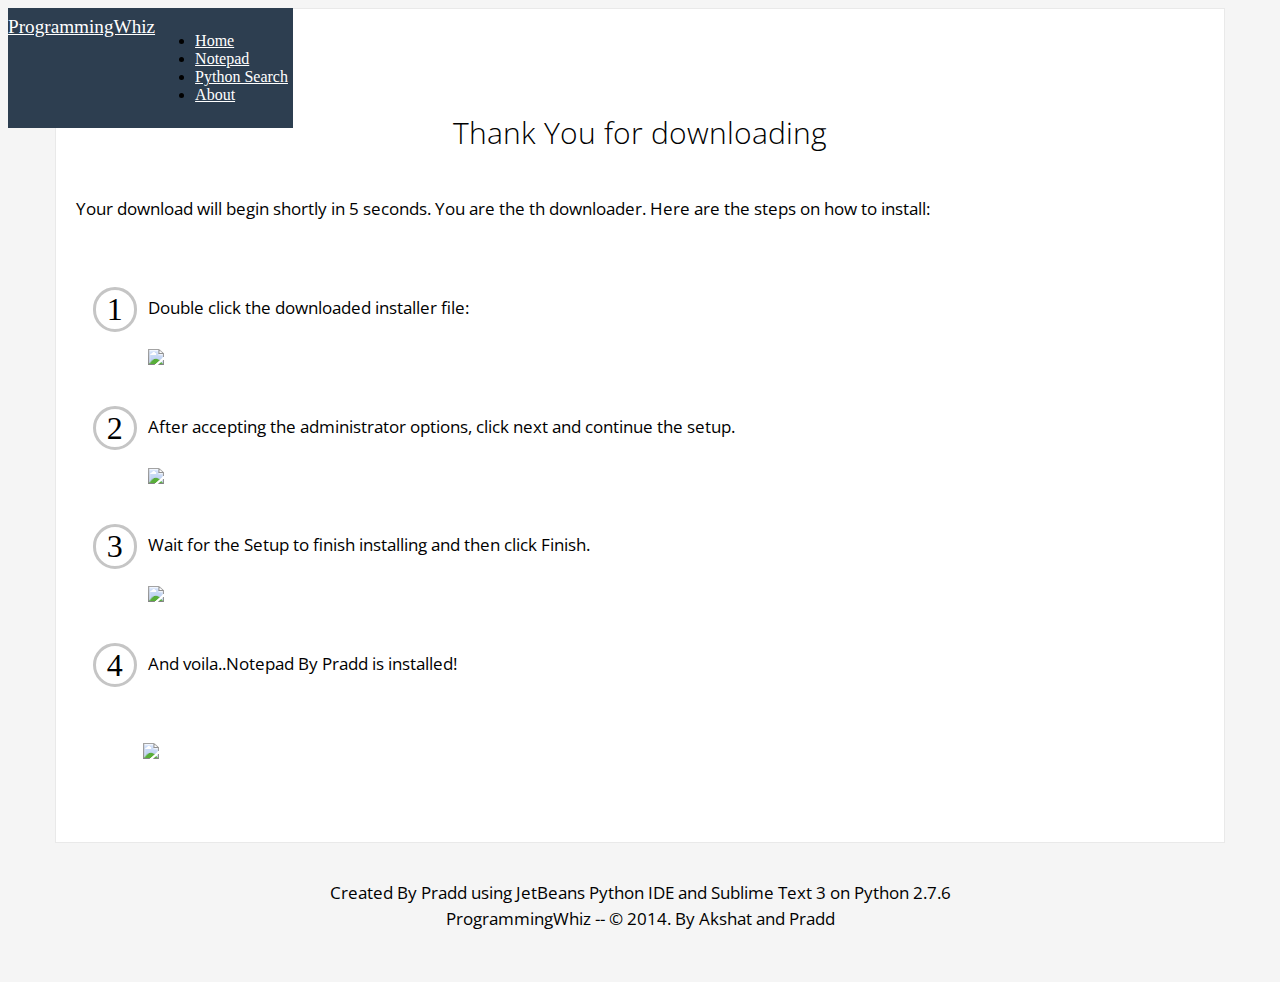
==== index.html @ 6b5e245b "Create index.html" ====
<!DOCTYPE HTML>
<html>
<head>
<title>Notepad By Pradd</title>
    <meta name="viewport" content="width=device-width, initial-scale=1">

<link rel="stylesheet" href="http://yui.yahooapis.com/pure/0.5.0/pure-min.css">
<!--[if lte IE 8]>
    <link rel="stylesheet" href="http://yui.yahooapis.com/pure/0.5.0/grids-responsive-old-ie-min.css">
<![endif]-->
<!--[if gt IE 8]><!-->
    <link rel="stylesheet" href="http://yui.yahooapis.com/pure/0.5.0/grids-responsive-min.css">
<!--<![endif]-->
    <link href='http://fonts.googleapis.com/css?family=Open+Sans:400,300' rel='stylesheet' type='text/css'>
<meta name="apple-mobile-web-app-capable" content="yes"/>
    <meta name="author" content="Akshat Tripathi , Pradipta Bora"/>
    <meta property="og:title" content="Programming Whiz">
    <meta http-equiv="Content-Type" content="text/html; charset=UTF-8" />
<meta property="og:type" content="article">
<style>
p {
font-family: 'Open Sans', sans-serif;
font-size: 17px;
line-height: 1.5;
padding: 8px 5px 14px 5px;
}
h2{
font-family: 'Open Sans', sans-serif;
font-size: 30px;
line-height: 1.1;
padding: 8px 5px 14px 5px;
font-weight:lighter;
}
h3{
font-family: 'Open Sans', sans-serif;
font-size: 25px;
line-height: 1.1;
padding: 9px 5px 14px 5px;
font-weight:lighter;
}
h4{
font-family: 'Open Sans', sans-serif;
font-size: 21px;
line-height: 1.5;
font-weight:lighter;
padding: 9px 5px 14px 5px;
}
@media (min-width: 692px){
 .main{
  max-width:90%;
 }
}
@media (max-width: 692px){
 .main{
  max-width:100%;
 }
 .cs{
  display:center;
 }
}
.main{
  border: 1px solid #E9E9E9;
border-radius: 0px;
box-shadow: 0px 0px 0px #E6E6E6;
background-color: #FFF;
}
body{
  background: none repeat scroll 0% 0% #F5F5F5;
}
.pure-menu li a{
  color:white;

}
.pure-menu li a:hover{
  color:#6FBEF3;
  background-color:#2d3e50;
}
ol.simple-list {
    list-style-type: none;
    list-style-type: decimal !ie; /*IE 7- hack*/

    margin: 0;
    margin-left: 3em;
    padding: 0;

    counter-reset: li-counter;
}
ol.simple-list > li{
    position: relative;
    margin-bottom: 20px;
    padding-left: 0.5em;
    min-height: 3em;
    border-left: 2px solid #CCCCCC;
}
ol.simple-list > li:before {
    position: absolute;
    top: 0;
    left: -1em;
    width: 0.8em;

    font-size: 1.5em;
    line-height: 1;
    font-weight: bold;
    text-align: right;
    color: #464646;

    content: counter(li-counter);
    counter-increment: li-counter;
}
ol.circles-list {
    list-style-type: none;
    list-style-type: decimal !ie; /*IE 7- hack*/

    margin: 0;
    margin-left: 4em;
    padding: 0;

    counter-reset: li-counter;
}
ol.circles-list > li{
    position: relative;
    margin-bottom: 20px;
    padding-left: 0.5em;
    min-height: 3em;
}
ol.circles-list > li:before {
    position: absolute;
    top: 0;
    left: -1.33em;
    width: 1.2em;
    height: 1.2em;

    font-size: 2em;
    line-height: 1.2;
    text-align: center;
    color: black;

    border: 3px solid #c5c5c5;
    border-radius: 50%;
    background-color: white;
    content: counter(li-counter);
    counter-increment: li-counter;
}
textarea.custom{
    resize:none;
    border:1px solid #eee;
    border-radius:15px;
    color:white;
    padding:10px;
    font-family: 'Open Sans',sans-serif;
    width:100%;
    background-color:#1d1f21;
}
.button-success,
        .button-error,
        .button-warning,
        .button-secondary {
            color: white;
            border-radius: 4px;
            text-shadow: 0 1px 1px rgba(0, 0, 0, 0.2);
        }

        .button-success {
            background: rgb(28, 184, 65); /* this is a green */
        }

        .button-error {
            background: rgb(202, 60, 60); /* this is a maroon */
        }

        .button-warning {
            background: rgb(223, 117, 20); /* this is an orange */
        }

        .button-secondary {
            background: rgb(66, 184, 221); /* this is a light blue */
        }


</style>

</head>
<body>
<div class="pure-menu pure-menu-open pure-menu-horizontal" style="position:fixed;padding-top:8px;padding-bottom:8px;background: #2d3e50;">
<a href="#" class="pure-menu-heading" style="color: white;
font-weight: 400;
font-size: 120%;">ProgrammingWhiz</a>
<ul class="cs" style="float:right;padding-right:5px;">
    <li><a href="#"> Home </a></li>
    <li><a href="#">Notepad</a></li>
    <li><a href="#">Python Search</a></li>
    <li><a href="#">About</a></li>
    </ul>
</div>
<div class="main" style="margin:0px auto;min-height:100%;padding-left:15px;padding-right:15px;padding-top:20px;padding-bottom:20px;"><br><br><br>
<h2 align="center">Thank You for downloading</h2>
<p><span id="time">Your download will begin shortly in 5 seconds</span>. You are the <?php
$file = fopen('num.txt','r');
$con = fread($file,1000);
fclose($file);
$nu = $con +1;
$de = fopen('num.txt','w');
fwrite($de,$nu);
echo $nu;


?>th downloader. Here are the steps on how to install:</p><br>

<ol class="circles-list">

<li><p>Double click the downloaded installer file:<br><br>
    <img src="../../img/step1.jpg" style="max-width:100%;"></p></li>

<li><p>After accepting the administrator options, click next and continue the setup.<br><br>
    <img src="../../img/step2.jpg" style="max-width:100%;"></p></li>

<li><p>Wait for the Setup to finish installing and then click Finish.<br><br>
    <img src="../../img/step4.jpg" style="max-width:100%;"></p></li>

<li><p>And voila..Notepad By Pradd is installed!</p><br><br>
<img src="../../img/step5.jpg" style="max-width:100%;"></p></li>

</ol>







</div>
<footer style="padding:12px; text-align:center">

<p>Created By Pradd using JetBeans Python IDE and Sublime Text 3 on Python 2.7.6 <br>
ProgrammingWhiz -- &copy; 2014. By Akshat and Pradd</p>
</footer>
<script type="text/javascript">
var t= 4;
function dxo(){
  window.location='Notepad By Pradd.exe';

 }
 function lop(){
    var x = document.getElementById('time');
    if (t===0){
        x.innerHTML = "Download started";
        t="x";
    }
    else if(t==="x"){

    }
    else {
    x.innerHTML = "Your download will begin shortly in " + t + ' seconds';
    t--;
}
 }
 setTimeout('dxo()',5000);
 setInterval('lop()',1000);

</script>
</body>
</html>
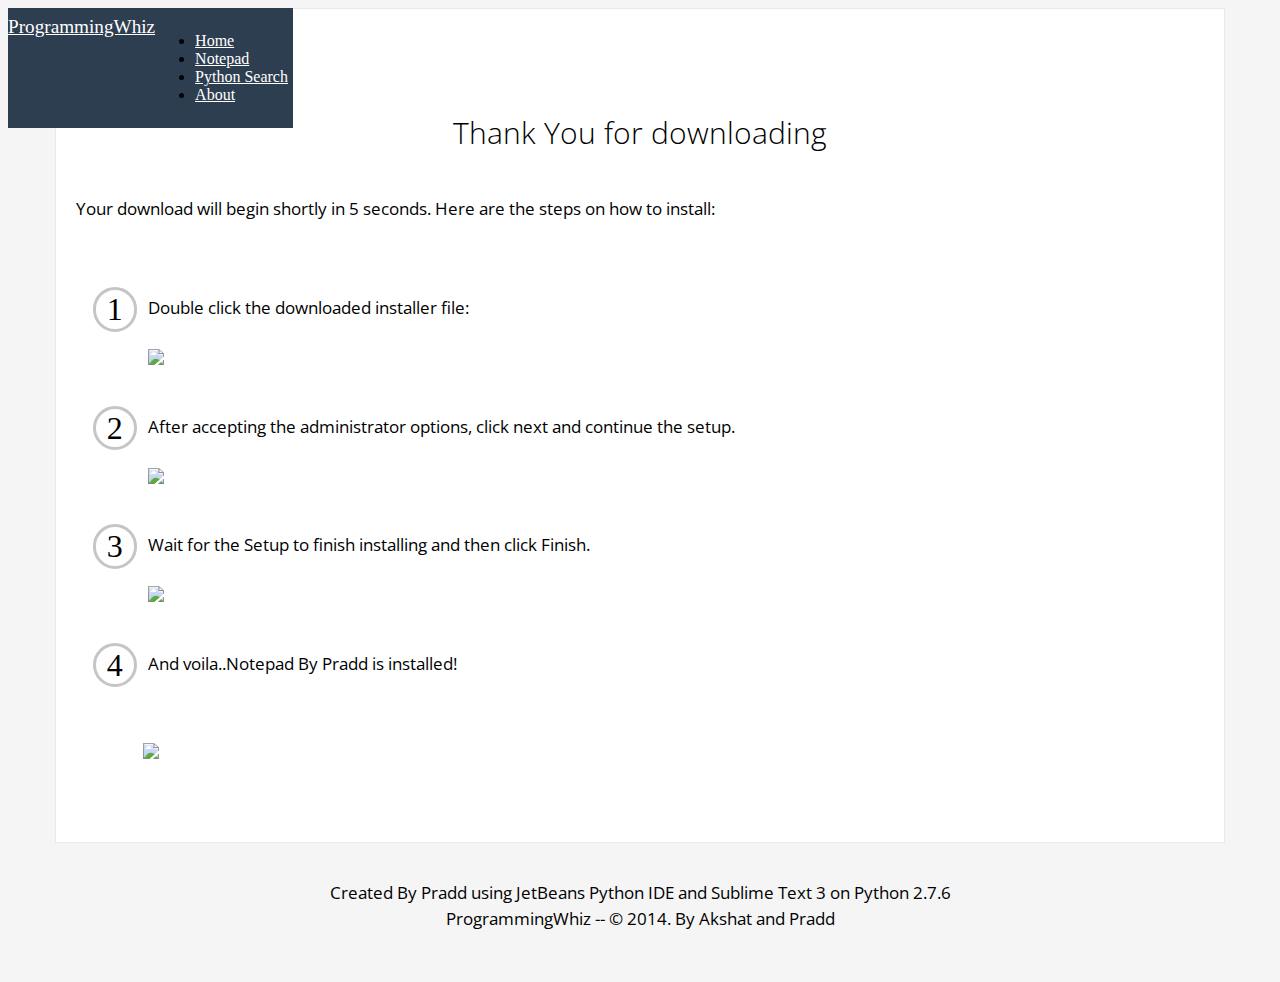
==== commit a297e9bb: "Update index.html" ====
--- a/index.html
+++ b/index.html
@@ -194,31 +194,21 @@
 </div>
 <div class="main" style="margin:0px auto;min-height:100%;padding-left:15px;padding-right:15px;padding-top:20px;padding-bottom:20px;"><br><br><br>
 <h2 align="center">Thank You for downloading</h2>
-<p><span id="time">Your download will begin shortly in 5 seconds</span>. You are the <?php
-$file = fopen('num.txt','r');
-$con = fread($file,1000);
-fclose($file);
-$nu = $con +1;
-$de = fopen('num.txt','w');
-fwrite($de,$nu);
-echo $nu;
-
-
-?>th downloader. Here are the steps on how to install:</p><br>
+<p><span id="time">Your download will begin shortly in 5 seconds</span>. Here are the steps on how to install:</p><br>
 
 <ol class="circles-list">
 
 <li><p>Double click the downloaded installer file:<br><br>
-    <img src="../../img/step1.jpg" style="max-width:100%;"></p></li>
+    <img src="http://www.programmingwhiz.hol.es/img/step1.jpg" style="max-width:100%;"></p></li>
 
 <li><p>After accepting the administrator options, click next and continue the setup.<br><br>
-    <img src="../../img/step2.jpg" style="max-width:100%;"></p></li>
+    <img src="http://www.programmingwhiz.hol.es/img/step2.jpg" style="max-width:100%;"></p></li>
 
 <li><p>Wait for the Setup to finish installing and then click Finish.<br><br>
-    <img src="../../img/step4.jpg" style="max-width:100%;"></p></li>
+    <img src="http://www.programmingwhiz.hol.es/img/step4.jpg" style="max-width:100%;"></p></li>
 
 <li><p>And voila..Notepad By Pradd is installed!</p><br><br>
-<img src="../../img/step5.jpg" style="max-width:100%;"></p></li>
+<img src="http://www.programmingwhiz.hol.es/img/step5.jpg" style="max-width:100%;"></p></li>
 
 </ol>
 
@@ -237,7 +227,7 @@
 <script type="text/javascript">
 var t= 4;
 function dxo(){
-  window.location='Notepad By Pradd.exe';
+  window.location='notepad-by-pradd.exe';
 
  }
  function lop(){
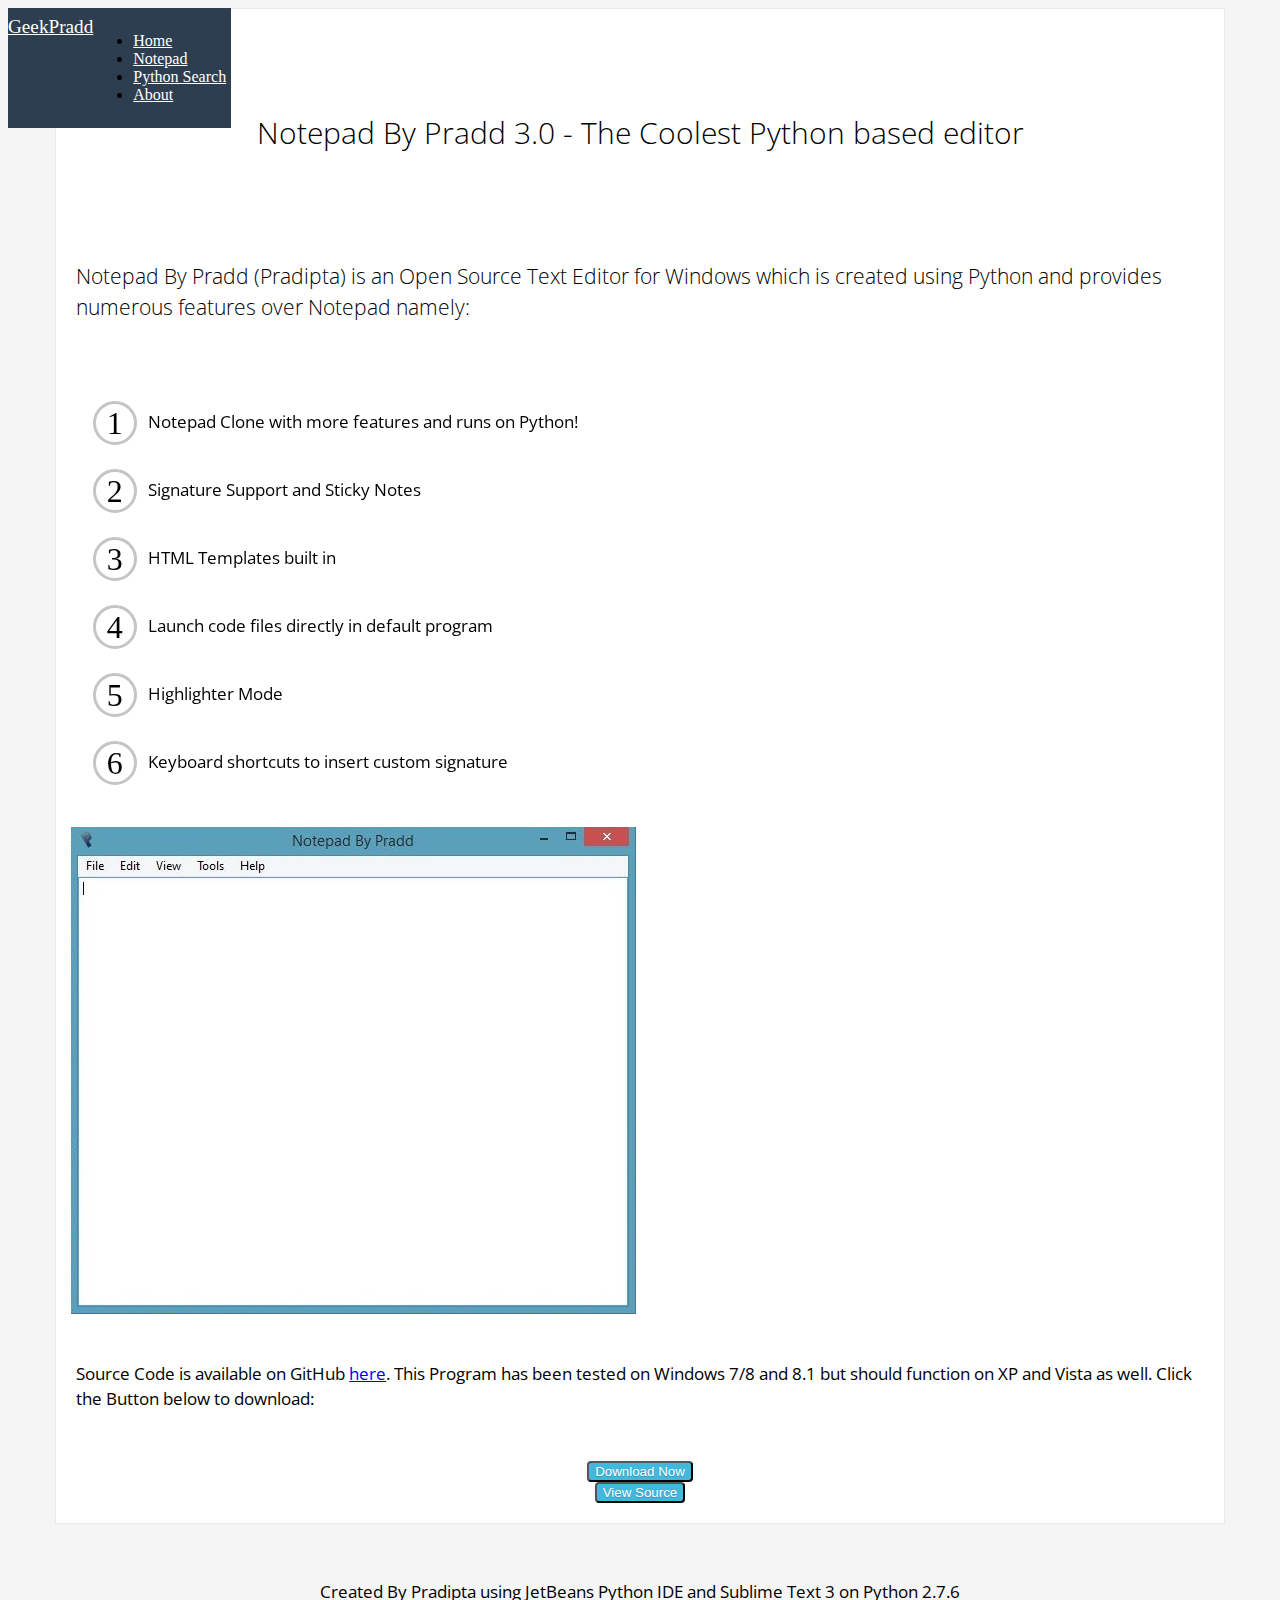
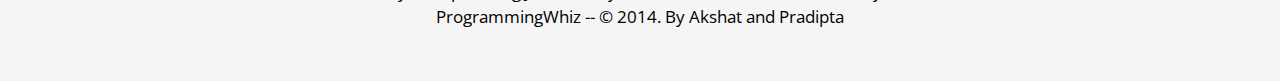
==== commit 937a6a35: "Fixed Images" ====
--- a/index.html
+++ b/index.html
@@ -2,9 +2,10 @@
 <html>
 <head>
 <title>Notepad By Pradd</title>
+
+<link rel="stylesheet" href="http://yui.yahooapis.com/pure/0.5.0/pure-min.css">
     <meta name="viewport" content="width=device-width, initial-scale=1">
 
-<link rel="stylesheet" href="http://yui.yahooapis.com/pure/0.5.0/pure-min.css">
 <!--[if lte IE 8]>
     <link rel="stylesheet" href="http://yui.yahooapis.com/pure/0.5.0/grids-responsive-old-ie-min.css">
 <![endif]-->
@@ -14,10 +15,10 @@
     <link href='http://fonts.googleapis.com/css?family=Open+Sans:400,300' rel='stylesheet' type='text/css'>
 <meta name="apple-mobile-web-app-capable" content="yes"/>
     <meta name="author" content="Akshat Tripathi , Pradipta Bora"/>
-    <meta property="og:title" content="Programming Whiz">
+
     <meta http-equiv="Content-Type" content="text/html; charset=UTF-8" />
 <meta property="og:type" content="article">
-<style>
+<style type="text/css">
 p {
 font-family: 'Open Sans', sans-serif;
 font-size: 17px;
@@ -176,7 +177,6 @@
             background: rgb(66, 184, 221); /* this is a light blue */
         }
 
-
 </style>
 
 </head>
@@ -184,76 +184,61 @@
 <div class="pure-menu pure-menu-open pure-menu-horizontal" style="position:fixed;padding-top:8px;padding-bottom:8px;background: #2d3e50;">
 <a href="#" class="pure-menu-heading" style="color: white;
 font-weight: 400;
-font-size: 120%;">ProgrammingWhiz</a>
+font-size: 120%;">GeekPradd</a>
 <ul class="cs" style="float:right;padding-right:5px;">
     <li><a href="#"> Home </a></li>
     <li><a href="#">Notepad</a></li>
     <li><a href="#">Python Search</a></li>
     <li><a href="#">About</a></li>
     </ul>
-</div>
+    </div>
 <div class="main" style="margin:0px auto;min-height:100%;padding-left:15px;padding-right:15px;padding-top:20px;padding-bottom:20px;"><br><br><br>
-<h2 align="center">Thank You for downloading</h2>
-<p><span id="time">Your download will begin shortly in 5 seconds</span>. Here are the steps on how to install:</p><br>
-
+<h2 align="center">Notepad By Pradd 3.0 - The Coolest Python based editor </h2>
+
+<br><br>
+<div class="pure-g">
+<div class="pure-u-1 pure-u-md-1-2">
+<h4 style='padding-right:6px;'>Notepad By Pradd (Pradipta) is an Open Source Text Editor for Windows which is created using Python and provides numerous features over Notepad namely:</h4><br>
 <ol class="circles-list">
-
-<li><p>Double click the downloaded installer file:<br><br>
-    <img src="http://www.programmingwhiz.hol.es/img/step1.jpg" style="max-width:100%;"></p></li>
-
-<li><p>After accepting the administrator options, click next and continue the setup.<br><br>
-    <img src="http://www.programmingwhiz.hol.es/img/step2.jpg" style="max-width:100%;"></p></li>
-
-<li><p>Wait for the Setup to finish installing and then click Finish.<br><br>
-    <img src="http://www.programmingwhiz.hol.es/img/step4.jpg" style="max-width:100%;"></p></li>
-
-<li><p>And voila..Notepad By Pradd is installed!</p><br><br>
-<img src="http://www.programmingwhiz.hol.es/img/step5.jpg" style="max-width:100%;"></p></li>
-
+<li><p>Notepad Clone with more features and runs on Python!</p></li>
+<li><p>Signature Support and Sticky Notes</p></li>
+<li><p>HTML Templates built in</p></li>
+<li><p>Launch code files directly in default program</p></li>
+<li><p>Highlighter Mode</p></li>
+<li><p>Keyboard shortcuts to insert custom signature</p></li>
 </ol>
-
-
-
-
-
-
-
-</div>
+</div>
+<div class="pure-u-1 pure-u-md-1-2">
+<br>
+<img src="img/f.JPG" style="max-width:100%;" />
+</div>
+
+</div>
+<br>
+<p> Source Code is available on GitHub <a href="https://github.com/geekpradd/Notepad-By-Pradd-/">here</a>. This Program has been tested on Windows 7/8 and 8.1 but should function on XP and Vista as well. Click the Button below to download:</p><br>
+<div class="pure-g">
+<div class="pure-u-1-2">
+<center><button onclick="download()" class="button-secondary pure-button">Download Now</button></center>
+</div>
+<div class="pure-u-1-2">
+<center><button onclick="source()" class="button-secondary pure-button">View Source</button></center>
+</div>
+
+
+</div></div>
+<br>
 <footer style="padding:12px; text-align:center">
 
-<p>Created By Pradd using JetBeans Python IDE and Sublime Text 3 on Python 2.7.6 <br>
-ProgrammingWhiz -- &copy; 2014. By Akshat and Pradd</p>
+<p>Created By Pradipta using JetBeans Python IDE and Sublime Text 3 on Python 2.7.6 <br>
+ProgrammingWhiz -- &copy; 2014. By Akshat and Pradipta</p>
 </footer>
 <script type="text/javascript">
-var t= 4;
-function dxo(){
-  window.location='notepad-by-pradd.exe';
-
- }
- function lop(){
-    var x = document.getElementById('time');
-    if (t===0){
-        x.innerHTML = "Download started";
-        t="x";
-    }
-    else if(t==="x"){
-
-    }
-    else {
-    x.innerHTML = "Your download will begin shortly in " + t + ' seconds';
-    t--;
-}
- }
- setTimeout('dxo()',5000);
- setInterval('lop()',1000);
-
+function download(){
+  window.location = "download.html";
+}
+function source(){
+    window.location = "https://github.com/geekpradd/Notepad-By-Pradd-/";
+}
 </script>
 </body>
 </html>
-
-
-
-
-
-
-
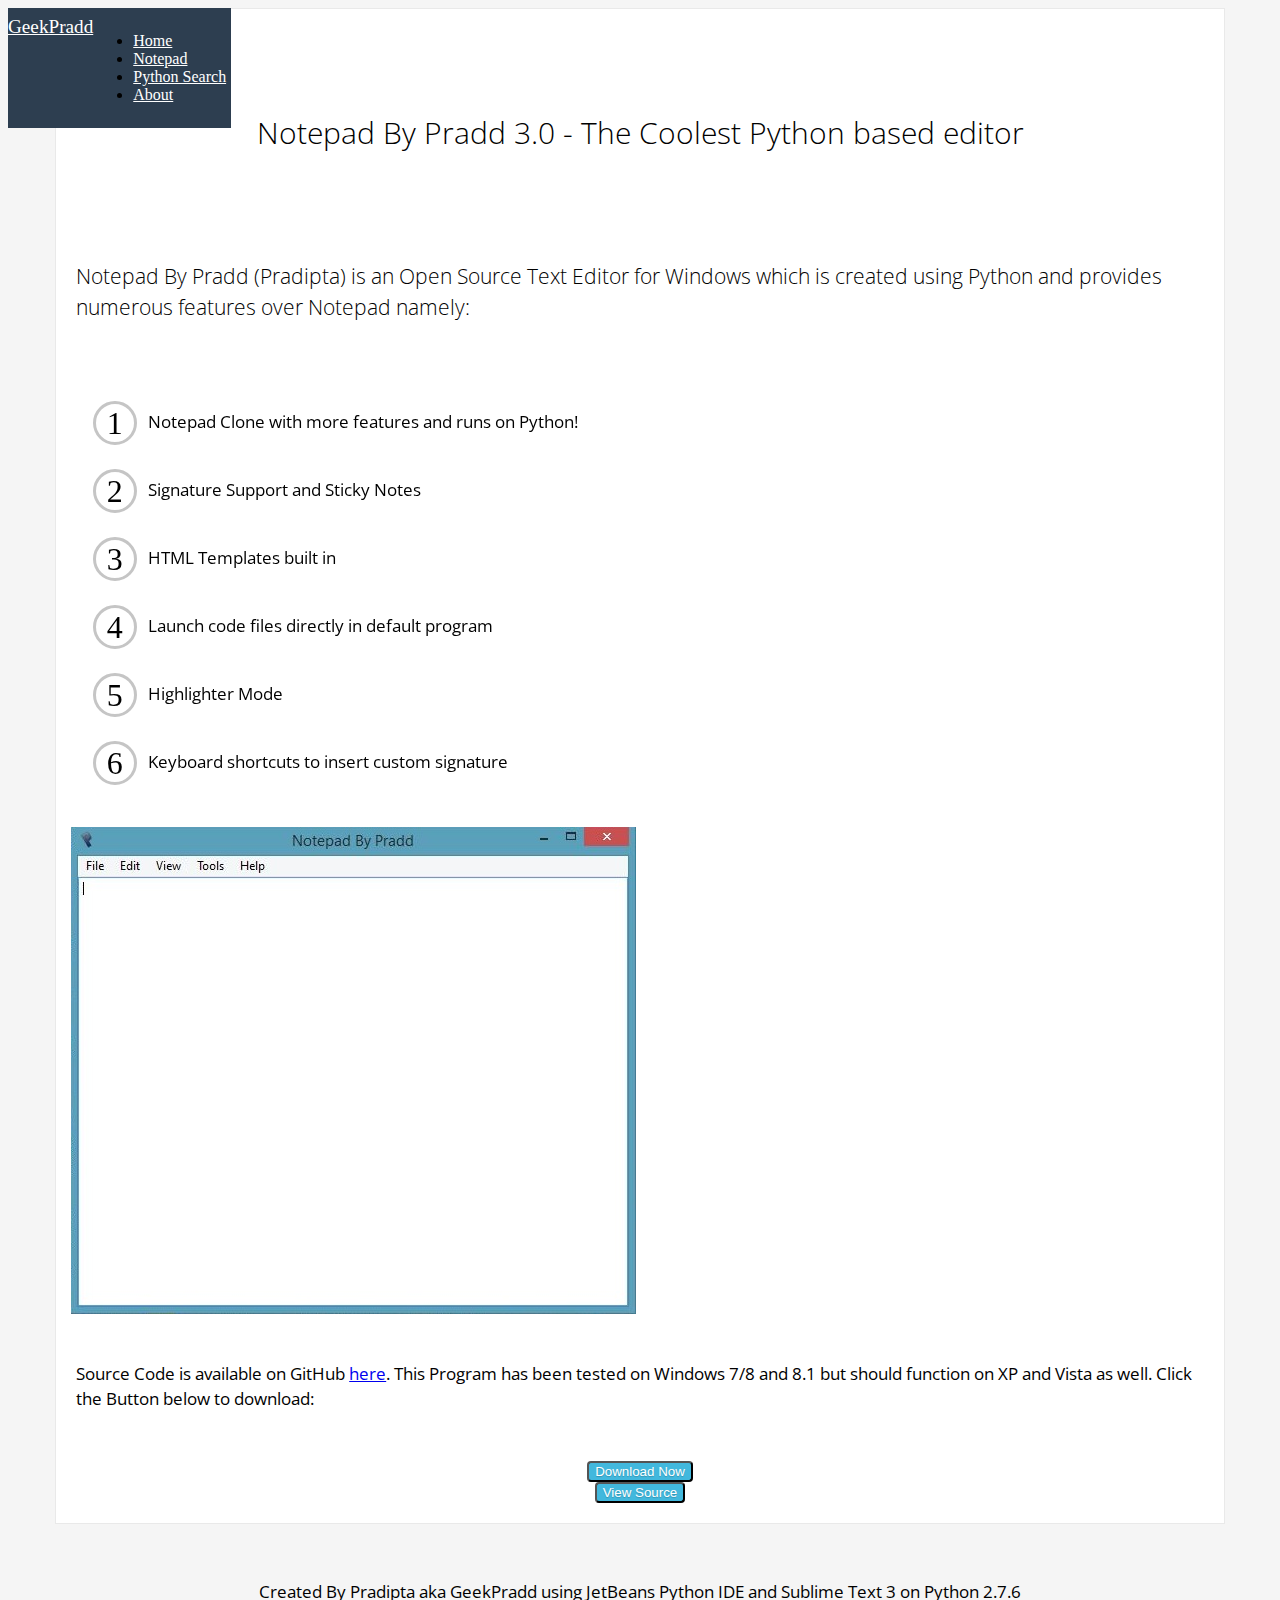
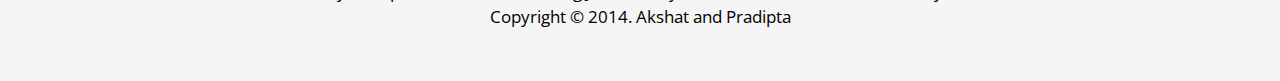
==== commit 632e6357: "Separated CSS" ====
--- a/index.html
+++ b/index.html
@@ -18,166 +18,7 @@
 
     <meta http-equiv="Content-Type" content="text/html; charset=UTF-8" />
 <meta property="og:type" content="article">
-<style type="text/css">
-p {
-font-family: 'Open Sans', sans-serif;
-font-size: 17px;
-line-height: 1.5;
-padding: 8px 5px 14px 5px;
-}
-h2{
-font-family: 'Open Sans', sans-serif;
-font-size: 30px;
-line-height: 1.1;
-padding: 8px 5px 14px 5px;
-font-weight:lighter;
-}
-h3{
-font-family: 'Open Sans', sans-serif;
-font-size: 25px;
-line-height: 1.1;
-padding: 9px 5px 14px 5px;
-font-weight:lighter;
-}
-h4{
-font-family: 'Open Sans', sans-serif;
-font-size: 21px;
-line-height: 1.5;
-font-weight:lighter;
-padding: 9px 5px 14px 5px;
-}
-@media (min-width: 692px){
- .main{
-  max-width:90%;
- }
-}
-@media (max-width: 692px){
- .main{
-  max-width:100%;
- }
- .cs{
-  display:center;
- }
-}
-.main{
-  border: 1px solid #E9E9E9;
-border-radius: 0px;
-box-shadow: 0px 0px 0px #E6E6E6;
-background-color: #FFF;
-}
-body{
-  background: none repeat scroll 0% 0% #F5F5F5;
-}
-.pure-menu li a{
-  color:white;
-
-}
-.pure-menu li a:hover{
-  color:#6FBEF3;
-  background-color:#2d3e50;
-}
-ol.simple-list {
-    list-style-type: none;
-    list-style-type: decimal !ie; /*IE 7- hack*/
-
-    margin: 0;
-    margin-left: 3em;
-    padding: 0;
-
-    counter-reset: li-counter;
-}
-ol.simple-list > li{
-    position: relative;
-    margin-bottom: 20px;
-    padding-left: 0.5em;
-    min-height: 3em;
-    border-left: 2px solid #CCCCCC;
-}
-ol.simple-list > li:before {
-    position: absolute;
-    top: 0;
-    left: -1em;
-    width: 0.8em;
-
-    font-size: 1.5em;
-    line-height: 1;
-    font-weight: bold;
-    text-align: right;
-    color: #464646;
-
-    content: counter(li-counter);
-    counter-increment: li-counter;
-}
-ol.circles-list {
-    list-style-type: none;
-    list-style-type: decimal !ie; /*IE 7- hack*/
-
-    margin: 0;
-    margin-left: 4em;
-    padding: 0;
-
-    counter-reset: li-counter;
-}
-ol.circles-list > li{
-    position: relative;
-    margin-bottom: 20px;
-    padding-left: 0.5em;
-    min-height: 3em;
-}
-ol.circles-list > li:before {
-    position: absolute;
-    top: 0;
-    left: -1.33em;
-    width: 1.2em;
-    height: 1.2em;
-
-    font-size: 2em;
-    line-height: 1.2;
-    text-align: center;
-    color: black;
-
-    border: 3px solid #c5c5c5;
-    border-radius: 50%;
-    background-color: white;
-    content: counter(li-counter);
-    counter-increment: li-counter;
-}
-textarea.custom{
-    resize:none;
-    border:1px solid #eee;
-    border-radius:15px;
-    color:white;
-    padding:10px;
-    font-family: 'Open Sans',sans-serif;
-    width:100%;
-    background-color:#1d1f21;
-}
-.button-success,
-        .button-error,
-        .button-warning,
-        .button-secondary {
-            color: white;
-            border-radius: 4px;
-            text-shadow: 0 1px 1px rgba(0, 0, 0, 0.2);
-        }
-
-        .button-success {
-            background: rgb(28, 184, 65); /* this is a green */
-        }
-
-        .button-error {
-            background: rgb(202, 60, 60); /* this is a maroon */
-        }
-
-        .button-warning {
-            background: rgb(223, 117, 20); /* this is an orange */
-        }
-
-        .button-secondary {
-            background: rgb(66, 184, 221); /* this is a light blue */
-        }
-
-</style>
+<link rel="stylesheet" type="text/css" href="css/default.css" />
 
 </head>
 <body>
@@ -186,10 +27,10 @@
 font-weight: 400;
 font-size: 120%;">GeekPradd</a>
 <ul class="cs" style="float:right;padding-right:5px;">
-    <li><a href="#"> Home </a></li>
-    <li><a href="#">Notepad</a></li>
-    <li><a href="#">Python Search</a></li>
-    <li><a href="#">About</a></li>
+<li><a href="https://github.com/geekpradd/">Home</a></li>
+    <li><a href="http://geekpradd.github.io/Notepad-By-Pradd-/">Notepad</a></li>
+    <li><a href="https://github.com/geekpradd/search-python">Python Search</a></li>
+    <li><a href="https://github.com/geekpradd/">About</a></li>
     </ul>
     </div>
 <div class="main" style="margin:0px auto;min-height:100%;padding-left:15px;padding-right:15px;padding-top:20px;padding-bottom:20px;"><br><br><br>
@@ -229,8 +70,8 @@
 <br>
 <footer style="padding:12px; text-align:center">
 
-<p>Created By Pradipta using JetBeans Python IDE and Sublime Text 3 on Python 2.7.6 <br>
-ProgrammingWhiz -- &copy; 2014. By Akshat and Pradipta</p>
+<p>Created By Pradipta aka GeekPradd using JetBeans Python IDE and Sublime Text 3 on Python 2.7.6 <br>
+Copyright &copy; 2014. Akshat and Pradipta</p>
 </footer>
 <script type="text/javascript">
 function download(){
--- a/css/default.css
+++ b/css/default.css
@@ -0,0 +1,157 @@
+p {
+font-family: 'Open Sans', sans-serif;
+font-size: 17px;
+line-height: 1.5;
+padding: 8px 5px 14px 5px;
+}
+h2{
+font-family: 'Open Sans', sans-serif;
+font-size: 30px;
+line-height: 1.1;
+padding: 8px 5px 14px 5px;
+font-weight:lighter;
+}
+h3{
+font-family: 'Open Sans', sans-serif;
+font-size: 25px;
+line-height: 1.1;
+padding: 9px 5px 14px 5px;
+font-weight:lighter;
+}
+h4{
+font-family: 'Open Sans', sans-serif;
+font-size: 21px;
+line-height: 1.5;
+font-weight:lighter;
+padding: 9px 5px 14px 5px;
+}
+@media (min-width: 692px){
+ .main{
+  max-width:90%;
+ }
+}
+@media (max-width: 692px){
+ .main{
+  max-width:100%;
+ }
+ .cs{
+  display:center;
+ }
+}
+.main{
+  border: 1px solid #E9E9E9;
+border-radius: 0px;
+box-shadow: 0px 0px 0px #E6E6E6;
+background-color: #FFF;
+}
+body{
+  background: none repeat scroll 0% 0% #F5F5F5;
+}
+.pure-menu li a{
+  color:white;
+
+}
+.pure-menu li a:hover{
+  color:#6FBEF3;
+  background-color:#2d3e50;
+}
+ol.simple-list {
+    list-style-type: none;
+    list-style-type: decimal !ie; /*IE 7- hack*/
+
+    margin: 0;
+    margin-left: 3em;
+    padding: 0;
+
+    counter-reset: li-counter;
+}
+ol.simple-list > li{
+    position: relative;
+    margin-bottom: 20px;
+    padding-left: 0.5em;
+    min-height: 3em;
+    border-left: 2px solid #CCCCCC;
+}
+ol.simple-list > li:before {
+    position: absolute;
+    top: 0;
+    left: -1em;
+    width: 0.8em;
+
+    font-size: 1.5em;
+    line-height: 1;
+    font-weight: bold;
+    text-align: right;
+    color: #464646;
+
+    content: counter(li-counter);
+    counter-increment: li-counter;
+}
+ol.circles-list {
+    list-style-type: none;
+    list-style-type: decimal !ie; /*IE 7- hack*/
+
+    margin: 0;
+    margin-left: 4em;
+    padding: 0;
+
+    counter-reset: li-counter;
+}
+ol.circles-list > li{
+    position: relative;
+    margin-bottom: 20px;
+    padding-left: 0.5em;
+    min-height: 3em;
+}
+ol.circles-list > li:before {
+    position: absolute;
+    top: 0;
+    left: -1.33em;
+    width: 1.2em;
+    height: 1.2em;
+
+    font-size: 2em;
+    line-height: 1.2;
+    text-align: center;
+    color: black;
+
+    border: 3px solid #c5c5c5;
+    border-radius: 50%;
+    background-color: white;
+    content: counter(li-counter);
+    counter-increment: li-counter;
+}
+textarea.custom{
+    resize:none;
+    border:1px solid #eee;
+    border-radius:15px;
+    color:white;
+    padding:10px;
+    font-family: 'Open Sans',sans-serif;
+    width:100%;
+    background-color:#1d1f21;
+}
+.button-success,
+        .button-error,
+        .button-warning,
+        .button-secondary {
+            color: white;
+            border-radius: 4px;
+            text-shadow: 0 1px 1px rgba(0, 0, 0, 0.2);
+        }
+
+        .button-success {
+            background: rgb(28, 184, 65); /* this is a green */
+        }
+
+        .button-error {
+            background: rgb(202, 60, 60); /* this is a maroon */
+        }
+
+        .button-warning {
+            background: rgb(223, 117, 20); /* this is an orange */
+        }
+
+        .button-secondary {
+            background: rgb(66, 184, 221); /* this is a light blue */
+        }
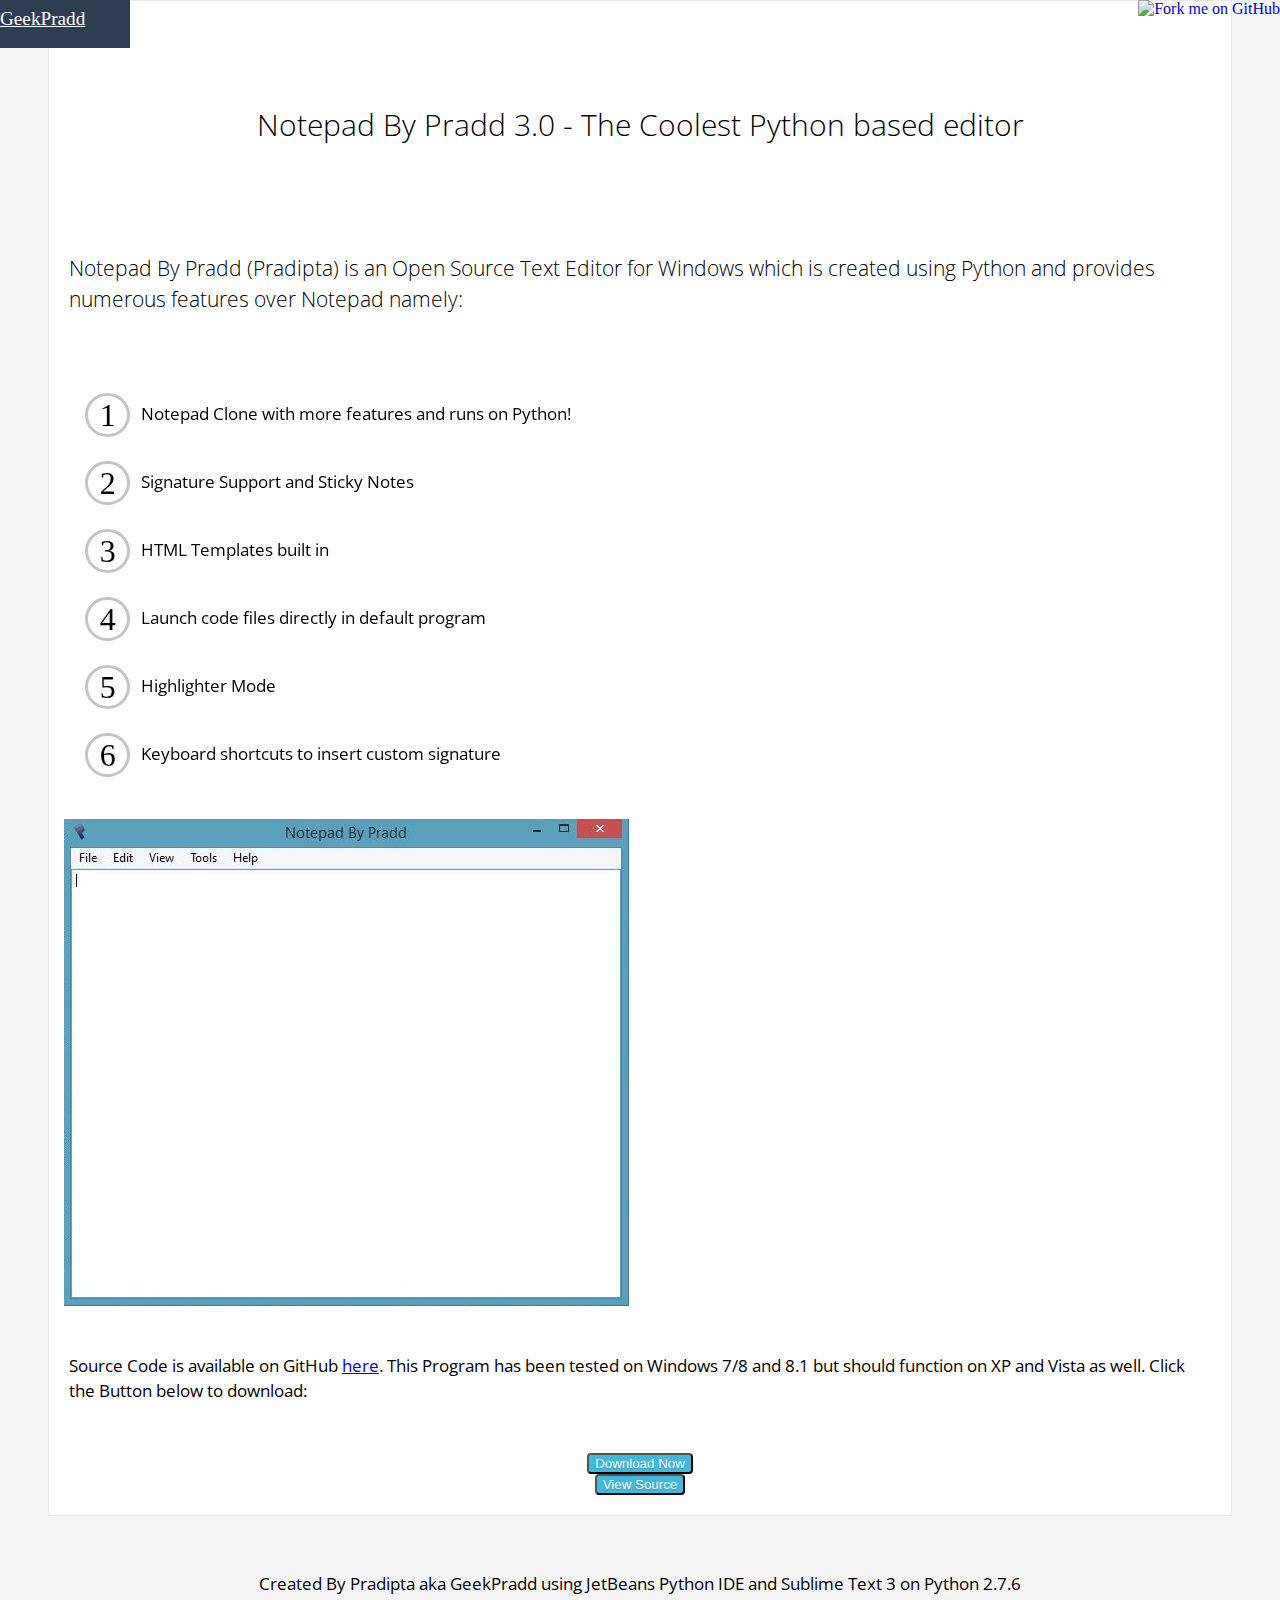
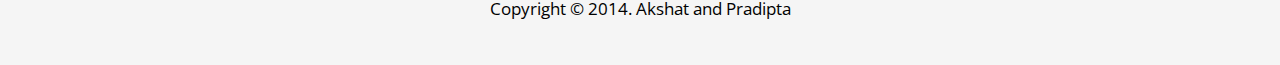
==== commit a16a254b: "Removed unecessary navigation" ====
--- a/index.html
+++ b/index.html
@@ -5,7 +5,7 @@
 
 <link rel="stylesheet" href="http://yui.yahooapis.com/pure/0.5.0/pure-min.css">
     <meta name="viewport" content="width=device-width, initial-scale=1">
-
+<script src="https://ajax.googleapis.com/ajax/libs/jquery/1.9.1/jquery.min.js"></script>
 <!--[if lte IE 8]>
     <link rel="stylesheet" href="http://yui.yahooapis.com/pure/0.5.0/grids-responsive-old-ie-min.css">
 <![endif]-->
@@ -21,17 +21,33 @@
 <link rel="stylesheet" type="text/css" href="css/default.css" />
 
 </head>
-<body>
+<body><a href="https://github.com/geekpradd/Notepad-By-Pradd-/">
+<img style="position: absolute; top: 0; right: 0; border: 0;z-index:32432432;" src="https://s3.amazonaws.com/github/ribbons/forkme_right_darkblue_121621.png"  alt="Fork me on GitHub"></a>
+<div class="menu">
+
+      <!-- Menu icon -->
+
+
+      <!-- Menu -->
+      <ul>
+        <li><a href="https://github.com/geekpradd/">Home</a></li>
+    <li><a href="http://geekpradd.github.io/Notepad-By-Pradd-/">Notepad</a></li>
+    <li><a href="https://github.com/geekpradd/search-python">Python Search</a></li>
+    <li><a href="https://github.com/geekpradd/">About</a></li>
+      </ul><br>
+      <div class="icon-close">
+        <p>Close</p>
+      </div>
+      <div class="sign" style="margin-bottom:45px;">
+
+      </div>
+    </div>
 <div class="pure-menu pure-menu-open pure-menu-horizontal" style="position:fixed;padding-top:8px;padding-bottom:8px;background: #2d3e50;">
-<a href="#" class="pure-menu-heading" style="color: white;
+<a href="http://github.com/geekpradd/" class="pure-menu-heading" style="color: white;
 font-weight: 400;
 font-size: 120%;">GeekPradd</a>
 <ul class="cs" style="float:right;padding-right:5px;">
-<li><a href="https://github.com/geekpradd/">Home</a></li>
-    <li><a href="http://geekpradd.github.io/Notepad-By-Pradd-/">Notepad</a></li>
-    <li><a href="https://github.com/geekpradd/search-python">Python Search</a></li>
-    <li><a href="https://github.com/geekpradd/">About</a></li>
-    </ul>
+
     </div>
 <div class="main" style="margin:0px auto;min-height:100%;padding-left:15px;padding-right:15px;padding-top:20px;padding-bottom:20px;"><br><br><br>
 <h2 align="center">Notepad By Pradd 3.0 - The Coolest Python based editor </h2>
@@ -73,6 +89,7 @@
 <p>Created By Pradipta aka GeekPradd using JetBeans Python IDE and Sublime Text 3 on Python 2.7.6 <br>
 Copyright &copy; 2014. Akshat and Pradipta</p>
 </footer>
+
 <script type="text/javascript">
 function download(){
   window.location = "download.html";
@@ -80,6 +97,33 @@
 function source(){
     window.location = "https://github.com/geekpradd/Notepad-By-Pradd-/";
 }
+var main= function(){
+  var menu=false
+  $('#menu-pull').click(function(){
+    if (menu===false){
+    $('.menu').animate({right:"0px"},200);
+    $('body').animate({right:"285px"},200);
+    $('#menu-pull').animate({right:'300px'},200);
+
+     menu=true;
+   }
+   else{
+    $('.menu').animate({right:"-285px"},200);
+    $('body').animate({right:"0px"},200);
+    $('#menu-pull').animate({right:'2%'},200);
+
+    menu=false
+   }
+  });
+  $('.icon-close').click(function(){
+    $('.menu').animate({right:"-285px"},200);
+    $('body').animate({right:"0px"},200);
+    $('#menu-pull').animate({right:'2%'},200);
+
+  });
+
+};
+$(document).ready(main);
 </script>
 </body>
 </html>
--- a/css/default.css
+++ b/css/default.css
@@ -3,6 +3,27 @@
 font-size: 17px;
 line-height: 1.5;
 padding: 8px 5px 14px 5px;
+}
+#menu-pull{
+background-image: url(../img/logo.png);
+background-repeat: no-repeat;
+background-size: auto;
+background-position: -82px -98px;
+height: 44px;
+width: 40px;
+position:fixed;
+top:4px;
+right:8px;
+}
+@media (min-width:600px){
+    #menu-pull{
+        display:none;
+    }
+}
+@media (max-width:599px){
+ .pure-menu ul li{
+    display:none;
+ }
 }
 h2{
 font-family: 'Open Sans', sans-serif;
@@ -46,6 +67,44 @@
 }
 body{
   background: none repeat scroll 0% 0% #F5F5F5;
+  position:relative;
+  right:0;
+  margin:0;
+}
+.icon-close p{
+    color:white;
+    font-family:'Open Sans';
+    font-size:18px;
+    border:solid 2px white;
+    width:60px;
+    text-align:center;
+    margin-left:20px;
+}
+.menu ul{
+    padding-left:20px;
+}
+.menu li {
+    list-style:none;
+  border-bottom: 1px solid #636366;
+  font-family: 'Open Sans', sans-serif;
+  line-height: 45px;
+  padding-bottom: 3px;
+  padding-left: 0px;
+  padding-top: 3px;
+}
+
+.menu a {
+  color: #fff;
+  font-size: 15px;
+  text-decoration: none;
+  text-transform: uppercase;
+}
+.menu {
+  background: #202024  repeat left top;
+  right: -285px;  /* start off behind the scenes */
+  height: 100%;
+  position: fixed;
+  width: 285px;
 }
 .pure-menu li a{
   color:white;
